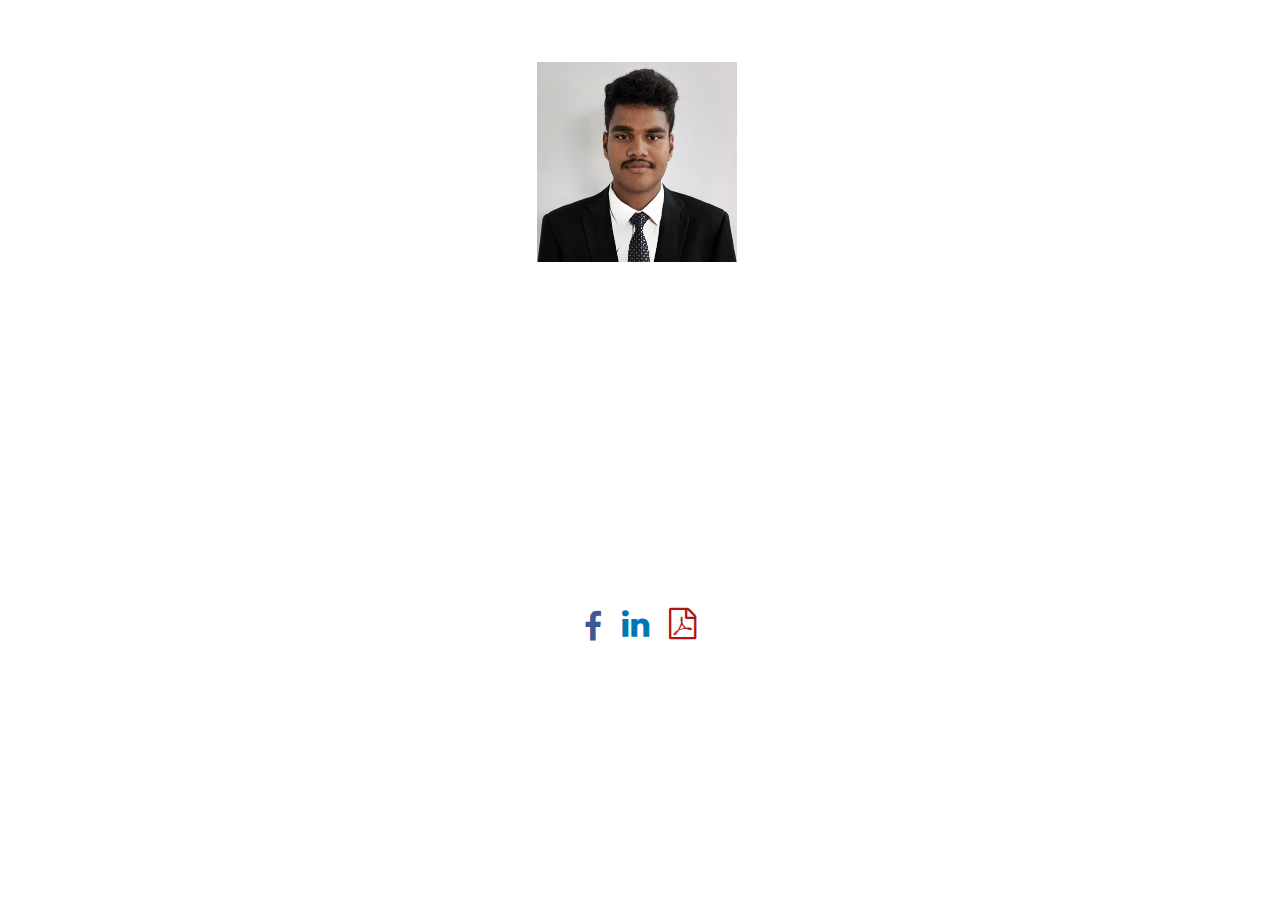
==== index.html @ abdd928c "Rename NithinBalaaji.me.html to index.html" ====
<html>
<head>
    <title>Nithin Balaaji</title>
    <link rel="stylesheet" type="text/css" href="style_1.css">
    <link rel="stylesheet" href="https://cdnjs.cloudflare.com/ajax/libs/font-awesome/4.7.0/css/font-awesome.min.css">
    <meta name="viewport" content="width=device-width , initial-scale=1.0">
	    <meta charset="utf-8">
</head>

<body>
    
    <h2>
        <p spacing="1.5"align="center">
        <font face="Courier" color="white" align="center"><u><b>Welcome!</b></u></font>
        
     <br>
     <br>
    <img src= "D V Nithin Balaaji_Photo.jpg" alt="Nithin" width="200" height="200">
    <img size=40 px>
    <br>
    <br>
    <font face="arial" color="white" size="5"><i>Nithin Balaaji here!</i></font>
    
    
        </p>
    </h2>
    <h3>
        <p align="center">
            <font color="white" face="Georgia" spacing="1.5">An aspiring technocrat who believes in<br>Coding, Creating and Building<br>for Life and Living.<br><br>
            Passionate to create products and solutions aimed at unlocking the <br>
            infinite potentials of humanity for a greater cause and tomorrow.<br>
            <br>
            
            1st Year - CSE - NIT Trichy. </font>
            <br>
            <br>
            <br>
            <br>
    
        </p>     
        
    </h3>
    
     
        <div id="myLinks" class="row margin icons" align="center">
            
					<a href="https://www.facebook.com/Nithin.aka.Balaaji.aka.Bala"><i class="fa fa-facebook fa-lg fa-2x" style="color:#3b5998;"></i></a>
					 &nbsp;  &nbsp;
                     <a href="https://www.linkedin.com/in/nithin-balaaji/"><i class="fa fa-linkedin fa-2x" style="color:#0077b5;"></i></a>
                      &nbsp;  &nbsp;
					<a href="Nithin Balaaji D V_Resume.pdf"><i class="fa fa-file-pdf-o no_pad fa-2x" style="color:#AF1515"></i></a>
				</div>
        

    
</body>
</html>
---- style_1.css ----
<h1>{
    
    align-content: center;
}
body{
        background-image:url("https://img.wallpapersafari.com/desktop/1920/1080/24/41/DFxIKP.jpg");
        }
        
div{
    background: rgba(255,255,255,0.7);
    
}
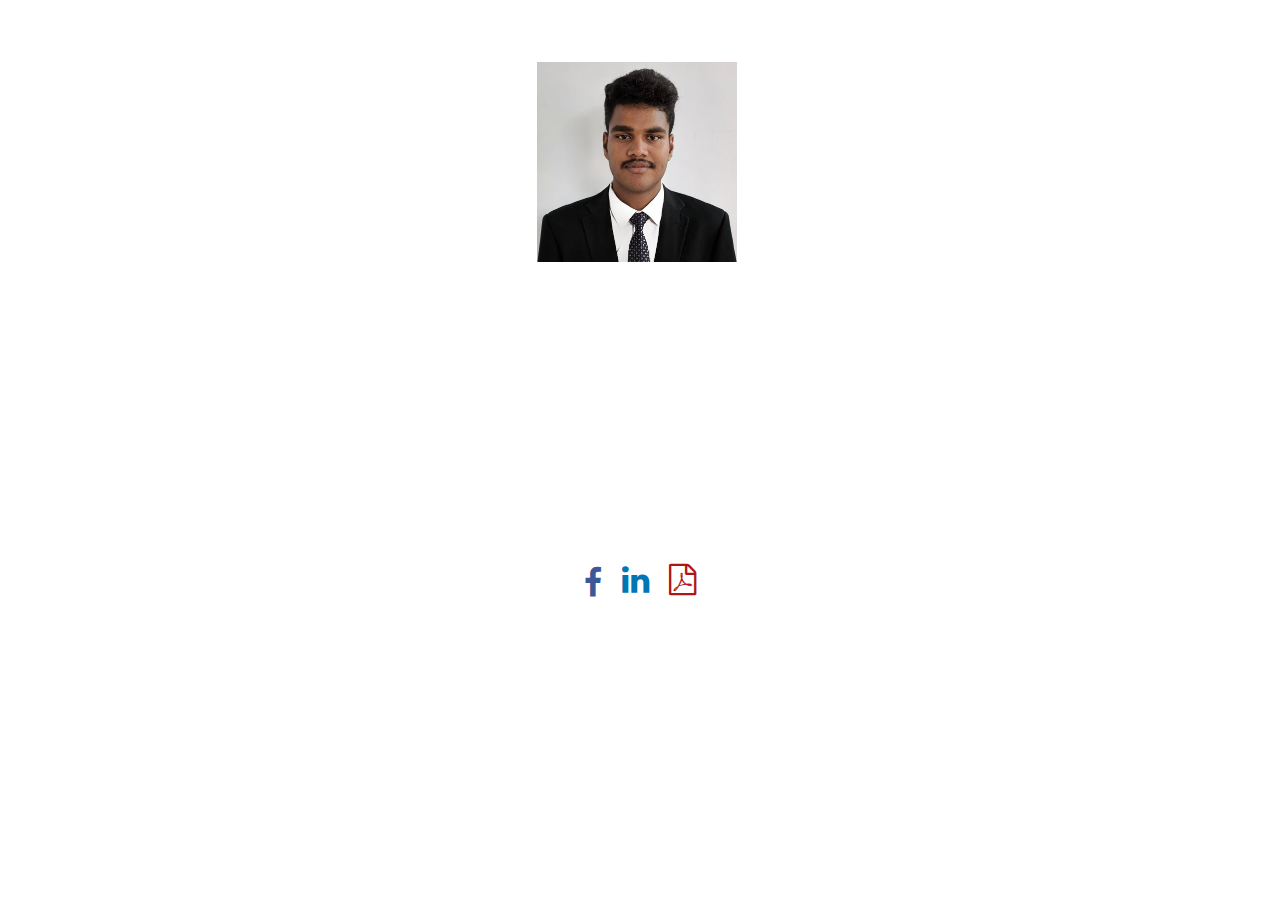
==== commit 522f20cf: "Update index.html" ====
--- a/index.html
+++ b/index.html
@@ -34,8 +34,7 @@
             1st Year - CSE - NIT Trichy. </font>
             <br>
             <br>
-            <br>
-            <br>
+            
     
         </p>     
         
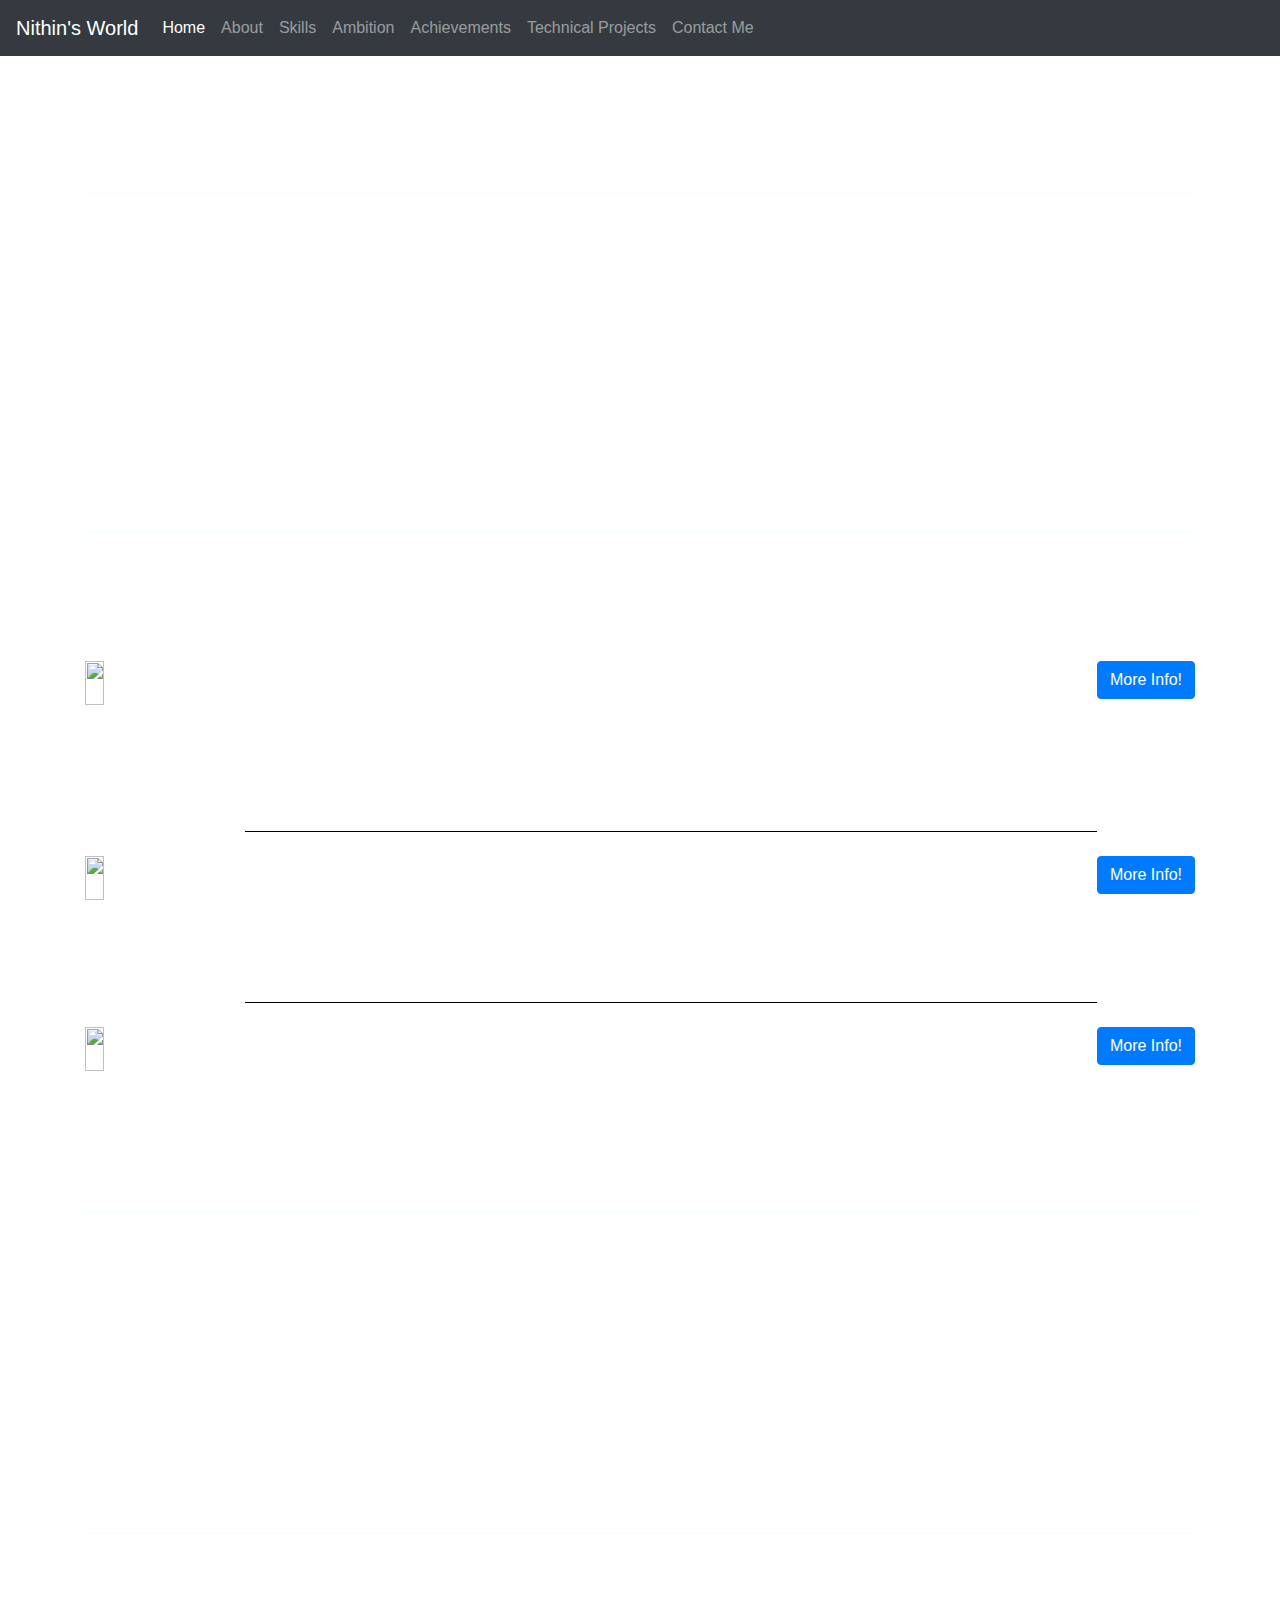
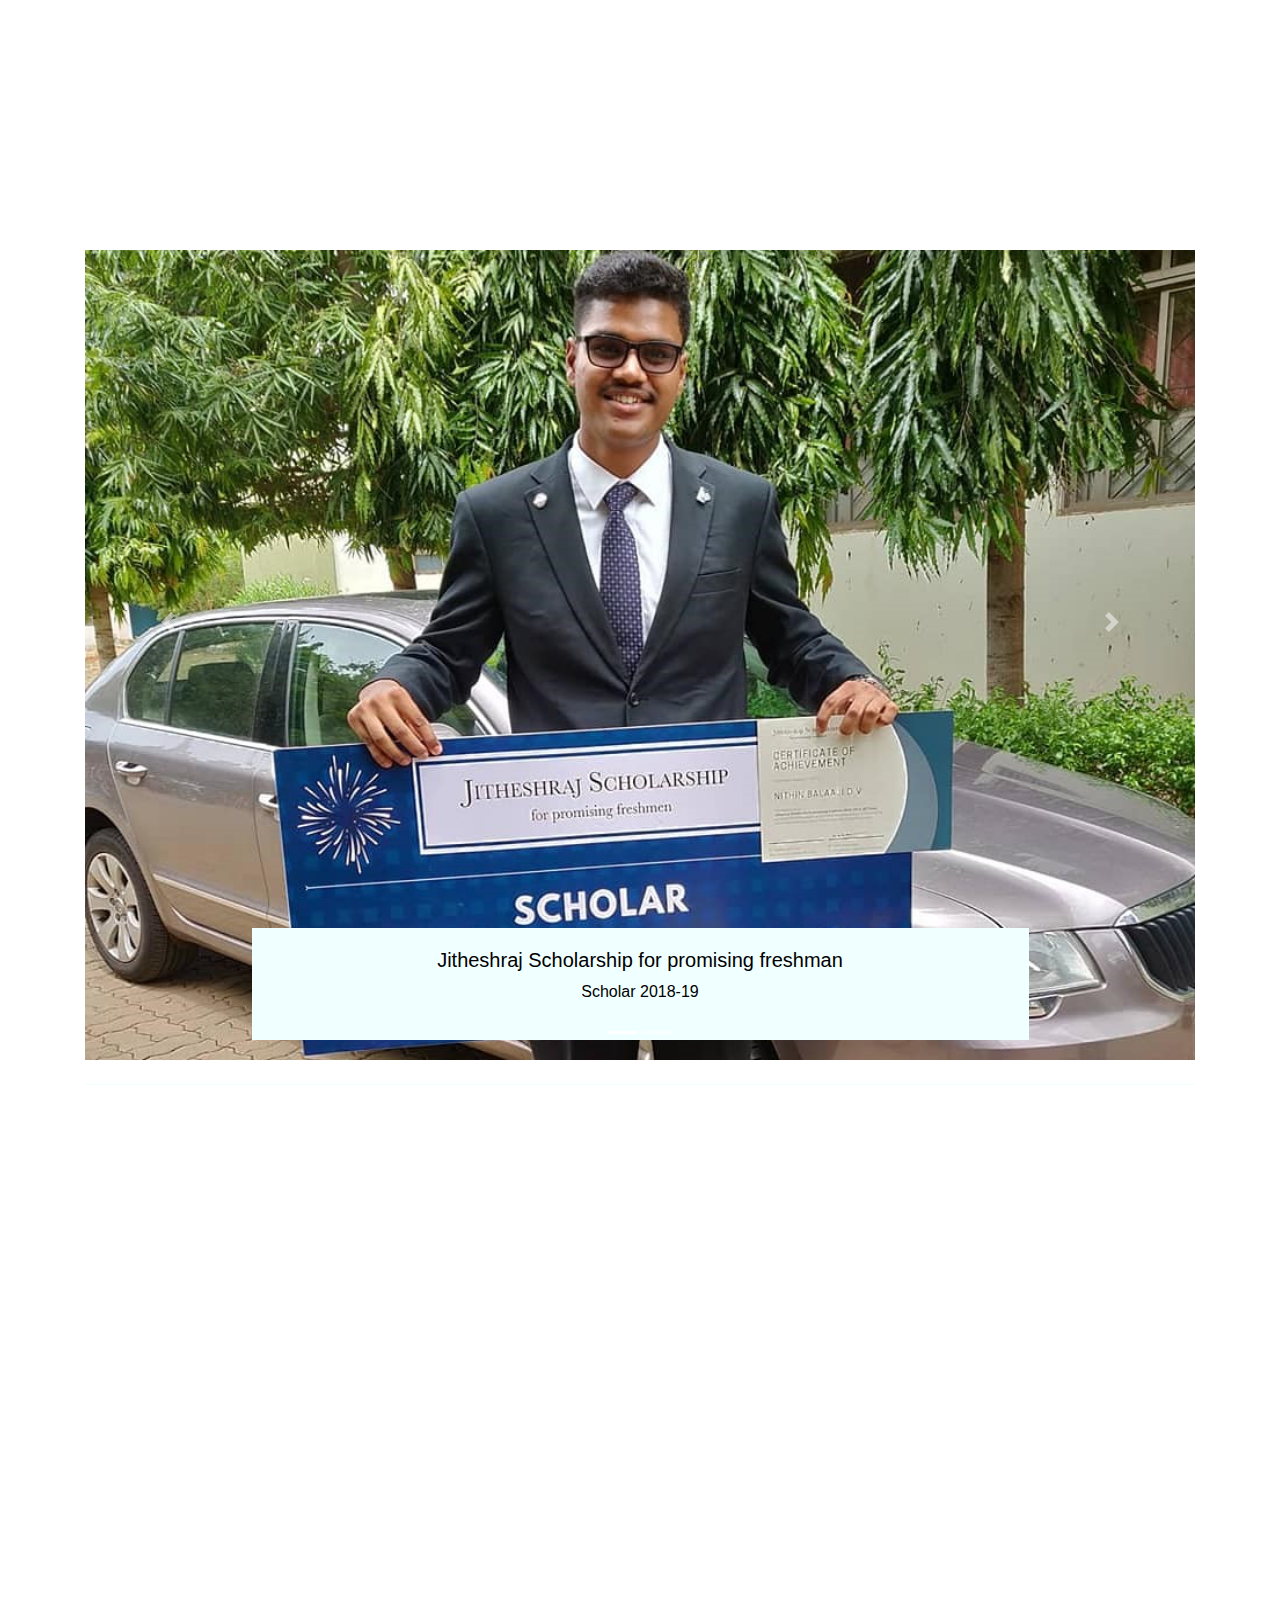
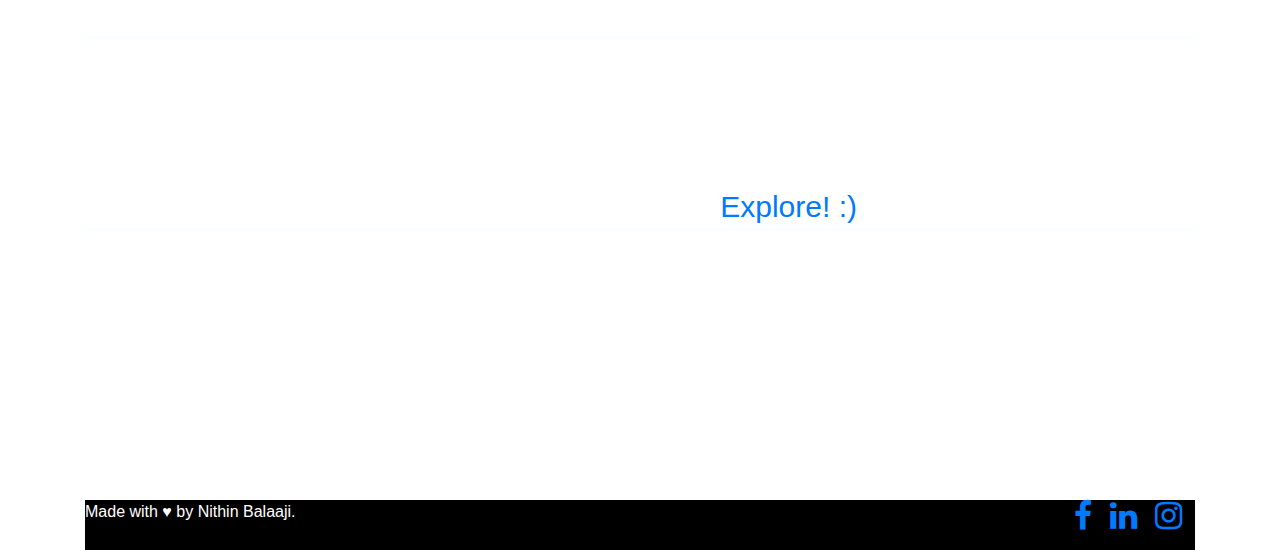
==== commit 93fe48a5: "Add files via upload" ====
--- a/index.html
+++ b/index.html
@@ -1,56 +1,465 @@
-<html>
-<head>
-    <title>Nithin Balaaji</title>
-    <link rel="stylesheet" type="text/css" href="style_1.css">
-    <link rel="stylesheet" href="https://cdnjs.cloudflare.com/ajax/libs/font-awesome/4.7.0/css/font-awesome.min.css">
-    <meta name="viewport" content="width=device-width , initial-scale=1.0">
-	    <meta charset="utf-8">
-</head>
-
+    <!-- Bootstrap CSS -->
+
+        <style>
+            #demo {
+                text-align: center;
+                font-size: 30px;
+                margin-top: 2%;
+            }
+
+            .container{
+                margin-top: 4%;
+                color: white;
+            }
+
+            body{
+                background: url("https://i.pinimg.com/originals/4a/96/e6/4a96e602750b8ef669a77565becf3939.gif");
+            }
+
+
+        </style>
+    <head>
+        <!-- Required meta tags -->
+        <link rel="stylesheet" href="https://stackpath.bootstrapcdn.com/bootstrap/4.3.1/css/bootstrap.min.css" integrity="sha384-ggOyR0iXCbMQv3Xipma34MD+dH/1fQ784/j6cY/iJTQUOhcWr7x9JvoRxT2MZw1T" crossorigin="anonymous">
+        <link rel="stylesheet" href="https://cdnjs.cloudflare.com/ajax/libs/font-awesome/4.7.0/css/font-awesome.min.css">
+
+        <meta name="viewport" content="width=device-width, initial-scale=1">
+        <meta charset="utf-8">
+        <meta name="viewport" content="width=device-width, initial-scale=1, shrink-to-fit=no">
+
+        <!-- Bootstrap CSS -->
+        <link rel="stylesheet" href="https://stackpath.bootstrapcdn.com/bootstrap/4.3.1/css/bootstrap.min.css" integrity="sha384-ggOyR0iXCbMQv3Xipma34MD+dH/1fQ784/j6cY/iJTQUOhcWr7x9JvoRxT2MZw1T" crossorigin="anonymous">
+
+
+    </head>
 <body>
-    
-    <h2>
-        <p spacing="1.5"align="center">
-        <font face="Courier" color="white" align="center"><u><b>Welcome!</b></u></font>
-        
-     <br>
-     <br>
-    <img src= "D V Nithin Balaaji_Photo.jpg" alt="Nithin" width="200" height="200">
-    <img size=40 px>
-    <br>
-    <br>
-    <font face="arial" color="white" size="5"><i>Nithin Balaaji here!</i></font>
-    
-    
-        </p>
-    </h2>
-    <h3>
-        <p align="center">
-            <font color="white" face="Georgia" spacing="1.5">An aspiring technocrat who believes in<br>Coding, Creating and Building<br>for Life and Living.<br><br>
-            Passionate to create products and solutions aimed at unlocking the <br>
-            infinite potentials of humanity for a greater cause and tomorrow.<br>
-            <br>
-            
-            1st Year - CSE - NIT Trichy. </font>
-            <br>
-            <br>
-            
-    
-        </p>     
-        
-    </h3>
-    
-     
-        <div id="myLinks" class="row margin icons" align="center">
-            
-					<a href="https://www.facebook.com/Nithin.aka.Balaaji.aka.Bala"><i class="fa fa-facebook fa-lg fa-2x" style="color:#3b5998;"></i></a>
-					 &nbsp;  &nbsp;
-                     <a href="https://www.linkedin.com/in/nithin-balaaji/"><i class="fa fa-linkedin fa-2x" style="color:#0077b5;"></i></a>
-                      &nbsp;  &nbsp;
-					<a href="Nithin Balaaji D V_Resume.pdf"><i class="fa fa-file-pdf-o no_pad fa-2x" style="color:#AF1515"></i></a>
-				</div>
-        
-
-    
+
+
+<!-- Optional JavaScript -->
+<!-- jQuery first, then Popper.js, then Bootstrap JS -->
+<script src="https://code.jquery.com/jquery-3.3.1.slim.min.js" integrity="sha384-q8i/X+965DzO0rT7abK41JStQIAqVgRVzpbzo5smXKp4YfRvH+8abtTE1Pi6jizo" crossorigin="anonymous"></script>
+<script src="https://cdnjs.cloudflare.com/ajax/libs/popper.js/1.14.7/umd/popper.min.js" integrity="sha384-UO2eT0CpHqdSJQ6hJty5KVphtPhzWj9WO1clHTMGa3JDZwrnQq4sF86dIHNDz0W1" crossorigin="anonymous"></script>
+<script src="https://stackpath.bootstrapcdn.com/bootstrap/4.3.1/js/bootstrap.min.js" integrity="sha384-JjSmVgyd0p3pXB1rRibZUAYoIIy6OrQ6VrjIEaFf/nJGzIxFDsf4x0xIM+B07jRM" crossorigin="anonymous"></script>
+<script>
+    $(function(){
+        $('li').on('click',function(e){
+            e.preventDefault();
+            $('html, body').animate({
+                scrollTop: $($(e.target).attr("href")).offset().top
+            }, 1000);
+        });
+    });
+</script>
+
+
+
+
+
+<script src="https://ajax.googleapis.com/ajax/libs/jquery/2.1.1/jquery.min.js"></script>
+
+<nav class="navbar navbar-expand-lg navbar-dark bg-dark fixed-top">
+    <!-- Navbar content -->
+    <a class="navbar-brand" href="index.php">Nithin's World</a>
+    <button class="navbar-toggler" type="button" data-toggle="collapse" data-target="#navbarNav" aria-controls="navbarNav" aria-expanded="false" aria-label="Toggle navigation">
+        <span class="navbar-toggler-icon"></span>
+    </button>
+    <div class="collapse navbar-collapse" id="navbarNav">
+        <ul id="topmenu" class="navbar-nav">
+            <li class="nav-item active">
+                <a class="nav-link" href="#top">Home <span class="sr-only">(current)</span></a>
+            </li>
+            <li class="nav-item">
+                <a class="nav-link" href="#about">About</a>
+            </li>
+            <li class="nav-item">
+                <a class="nav-link" href="#interest">Skills</a>
+            </li>
+            <li class="nav-item">
+                <a class="nav-link" href="#ambition">Ambition</a>
+            </li>
+            <li class="nav-item">
+                <a class="nav-link" href="#project">Achievements</a>
+            </li>
+            <li class="nav-item">
+                <a class="nav-link" href="#tech">Technical Projects</a>
+            </li>
+            <li class="nav-item">
+                <a class="nav-link" href="#contact">Contact Me</a>
+            </li>
+        </ul>
+    </div>
+
+</nav>
+
+<script>
+
+
+    $(document).ready(function () {
+        $(document).on("scroll", onScroll);
+
+        //smoothscroll
+        $('a[href^="#"]').on('click', function (e) {
+            e.preventDefault();
+            $(document).off("scroll");
+
+            $('a').each(function () {
+                $(this).removeClass('active');
+            })
+            $(this).addClass('active');
+
+            var target = this.hash,
+                menu = target;
+            $target = $(target);
+            $('html, body').stop().animate({
+                'scrollTop': $target.offset().top+2
+            }, 500, 'swing', function () {
+                window.location.hash = target;
+                $(document).on("scroll", onScroll);
+            });
+        });
+    });
+
+    function onScroll(event){
+        var scrollPos = $(document).scrollTop();
+        $('#navbarNav a').each(function () {
+            var currLink = $(this);
+            var refElement = $(currLink.attr("href"));
+            if (refElement.position().top -20 <= scrollPos && refElement.position().top + refElement.height() -20> scrollPos) {
+                $('#navbarNav ul li a').removeClass("active");
+                currLink.addClass("active");
+            }
+            else{
+                currLink.removeClass("active");
+            }
+        });
+    }
+
+
+</script>
+
+
+<script>
+
+    var countDownDate = new Date("Aug 22, 2019 23:59:59").getTime();
+
+
+    var x = setInterval(function() {
+
+
+        var now = new Date().getTime();
+
+
+        var distance = countDownDate - now;
+
+
+        var days = Math.floor(distance / (1000 * 60 * 60 * 24));
+        var hours = Math.floor((distance % (1000 * 60 * 60 * 24)) / (1000 * 60 * 60));
+        var minutes = Math.floor((distance % (1000 * 60 * 60)) / (1000 * 60));
+        var seconds = Math.floor((distance % (1000 * 60)) / 1000);
+
+
+        document.getElementById("demo").innerHTML = days + "d " + hours + "h "
+            + minutes + "m " + seconds + "s ";
+
+        if (distance < 0) {
+            clearInterval(x);
+            document.getElementById("demo").innerHTML = "EXPIRED";
+        }
+    }, 1000);
+</script>
+
+<body>
+
+
+<div class="container">
+    <div id="top" style="font-size: 25px;"><br>
+        Will return to India in: <br>
+    </div>
+    <div id="demo" style="border-bottom: 1px solid azure;"><br></div>
+    <div id="intro" style="font-size: 20px; ">
+        <br>
+        Hey! Thanks for taking out your time. Welcome to my page. Do go through it and contact me for any queries or information!
+        <br> Enjoy!
+    </div>
+
+
+    <div id="about" style="border-bottom: 1px solid azure "><br>
+        <br>
+        <h1><u>About</u></h1> Hey People! Welcome to my page. <br> I am Nithin Balaaji, a 2nd Year Computer Science and Engineering Student at the National Institute of Technology, Trichy.
+        I am passionate of creating and building products for life and living. I am an aspiring entreprenuer who is determined to bring a positive change to the people around.
+        I am a recipient of the Jitheshraj Scholarship for promising freshmen. I was a part of the Students' Council representing 900+ students of my batch. I dream to bring changes in and around
+        people which will strive for their betterment.<br>
+        <br>
+
+    </div>
+
+    <div id="entre" style="border-bottom: 1px solid azure">
+        <br>
+        <h1><u>My Ideals!</u></h1>
+        <br>
+        <br>
+        <ul class="list-unstyled">
+            <li class="media">
+                <img src="https://i.forbesimg.com/media/lists/people/ritesh-agarwal_416x416.jpg" class="mr-3" alt="..." style="width:13%">
+                <div class="media-body" style="border-bottom: 1px solid black">
+                    <h3 class="mt-0">Meet Ritesh Agarwal!</h3>
+                    <h5>CEO,OYO Rooms.</h5>
+                    Ritesh Agarwal is the founder and CEO of OYO. He started his business career at 17, back-packing across the country, living in budget accommodations to eventually create the idea behind OYO. He is the first resident Asian to be awarded the Thiel Fellowship. In his free time, he loves cycling and practicing yoga.
+                <br>
+                   <br>
+                </div>
+
+                <button type="button" class="btn btn-primary" data-toggle="modal" data-target="#exampleModalScrollable1">More Info!</button>
+
+                <!-- Modal -->
+                <div class="modal fade" id="exampleModalScrollable1" tabindex="-1" role="dialog" aria-labelledby="exampleModalScrollableTitle1" aria-hidden="true" style="color: black">
+                    <div class="modal-dialog modal-dialog-scrollable" role="document">
+                        <div class="modal-content">
+                            <div class="modal-header">
+                                <h5 class="modal-title" id="exampleModalScrollableTitle1">Ritesh Agarwal</h5>
+                                <button type="button" class="close" data-dismiss="modal" aria-label="Close">
+                                    <span aria-hidden="true">&times;</span>
+                                </button>
+                            </div>
+                            <div class="modal-body" style="color: black">
+                                Ritesh Agarwal is the young founder and CEO of OYO Rooms, the fastest growing network of hotels, offline and online. The current evaluation of OYO Rooms is over $400 million. OYO Rooms does nothing out of the box but provides travelers the coolest yet cheapest budget hotels.
+                                <br>
+                                Ritesh was born to a business family in Orissa and attended the Sacred Heart School in Raygada, Orissa. During the growing up days in Raygada, it was all about fun and learning for him. But Ritesh’s ways were rather unconventional from those of other kids. His fun elements included screwing around with the computer, trying hard to find opportunities to make mistakes so that he could learn new stuff. As a result, he gained a keen interest in softwares. This started with the idea of knowing more about it and then the hunger just went on increasing. To quench his thirst to know more, he borrowed his elder brother’s books for programming. Some of the fun languages like Basic and Pascal were taught in school itself, and rest he managed to learn from Google. He had started coding when he was just eight years old. Hence, software had obviously become his first love. By the time he reached tenth grade, he had made up his mind and wanted to take up coding for eleventh.
+
+                                Later in 2011, Ritesh moved to Delhi with strong intentions of starting up something of his own. At the same time, he also prepared for SAT to move to the States for further studies. But fortunately or unfortunately, SAT never happened. Thereafter he used to do nothing but read about entrepreneurs, startups, businesses and especially, Airbnb.
+                            </div>
+                            <div class="modal-footer">
+                                <button type="button" class="btn btn-secondary" data-dismiss="modal">Close</button>
+
+                            </div>
+                        </div>
+                    </div>
+                </div>
+
+            </li>
+            <li class="media my-4">
+                <img src="https://static.langimg.com/thumb/msid-63203438,width-400,resizemode-4/paytm.jpg" class="mr-3" alt="..."  style="width:13%">
+                <div class="media-body" style="border-bottom: 1px solid black">
+                    <h3 class="mt-0">Meet Vijay Shekhar Sharma!</h3>
+                    <h5>CEO,PayTM.</h5>
+                    Vijay Shekhar Sharma (born 1980) is an Indian billionaire businessman. He is the founder of mobile payments company Paytm. Sharma was ranked as India's youngest billionaire in 2017 by the Forbes with a net worth of $2.1 billion.
+                <br>
+                    <br>
+                </div>
+                <button type="button" class="btn btn-primary" data-toggle="modal" data-target="#exampleModalScrollable">More Info!</button>
+
+                <!-- Modal -->
+                <div class="modal fade" id="exampleModalScrollable" tabindex="-1" role="dialog" aria-labelledby="exampleModalScrollableTitle" aria-hidden="true" style="color: black">
+                    <div class="modal-dialog modal-dialog-scrollable" role="document">
+                        <div class="modal-content">
+                            <div class="modal-header">
+                                <h5 class="modal-title" id="exampleModalScrollableTitle">Vijay Shekhar Sharma</h5>
+                                <button type="button" class="close" data-dismiss="modal" aria-label="Close">
+                                    <span aria-hidden="true">&times;</span>
+                                </button>
+                            </div>
+                            <div class="modal-body">
+                                Brought up in the small town called Harduaganj near Aligarh, Vijay Shekhar Sharma taught himself to read two books at a time -- on in hindi and the other in English -- this helped him prepare for his dream to become an engineer. Sharma finished plus two at the age of 14 way ahead of the level but had to wait for year to get into an engineering college because of his age.                                <br>
+                                Since Sharma had done most of his schooling in Hindi, an English entrance exam would have been an ask but he took up the challenge. His technique to read two books at a time helped him crack the entrance for Delhi College of Engineering in 1994.
+                                The advent of Yahoo, Netscape altered the jobs landscape in India. Stories from Silicon Valley of people who dropped out to create firms became inspirational. Sharma teamed up with a friend to start his first company -- XS Corps -- while still in college. The firm built content management systems for the web with his college hostel room for office and a shopkeeper's phone as office landline.
+                           <br>
+                            In 2005, he had raised a hefty amount of Rs 8 lakh through his venture of which he was conned off 40%. He was devastated. But Sharma was not a man to give up so easily. Things took to a better turn when he began One97, the parent company of Paytm. He started experimenting with the three basics of internet- content, advertising and commerce. But the big eureka moment came in 2011 when he first pitched the idea of entering the payment ecosystem in front of his board.
+                            He put 1% of his equity, which was about $2 million around 2011, on the table and said, “This is for all of you, if I waste the money that we put on the site.” He adds, “There is no fun in doing what others ask you to do, the real fun is in doing what people say you can’t do.”
+                            </div>
+                            <div class="modal-footer">
+                                <button type="button" class="btn btn-secondary" data-dismiss="modal">Close</button>
+
+                            </div>
+                        </div>
+                    </div>
+                </div>
+            </li>
+            <li class="media">
+                <img src="https://specials-images.forbesimg.com/imageserve/5aa95bc131358e79a28bd295/416x416.jpg?background=000000&cropX1=0&cropX2=2558&cropY1=278&cropY2=2836" class="mr-3" alt="..." style="width:13%">
+                <div class="media-body">
+                    <h3 class="mt-0">Meet Trishneet Arora!</h3>
+                    <h5>CEO,Tac Security Systems.</h5>
+                    Trishneet Arora is the founder and CEO of TAC Security, an IT security company. Arora has written books on cyber security, ethical hacking and web defence. He was named in Forbes 30 Under 30 2018 Asia list and Fortune 40 Under 40 2019 List of India's Brightest Business Minds                    <br>
+                    <br>
+                </div>
+                <button type="button" class="btn btn-primary" data-toggle="modal" data-target="#exampleModalScrollable3">More Info!</button>
+
+                <!-- Modal -->
+                <div class="modal fade" id="exampleModalScrollable3" tabindex="-1" role="dialog" aria-labelledby="exampleModalScrollableTitle3" aria-hidden="true" style="color: black">
+                    <div class="modal-dialog modal-dialog-scrollable" role="document">
+                        <div class="modal-content">
+                            <div class="modal-header">
+                                <h5 class="modal-title" id="exampleModalScrollableTitle3">Trishneet Arora</h5>
+                                <button type="button" class="close" data-dismiss="modal" aria-label="Close">
+                                    <span aria-hidden="true">&times;</span>
+                                </button>
+                            </div>
+                            <div class="modal-body">
+                                Trishneet Arora is only 20 years old an international recognized Ethical Hacker, & Author, and Entrepreneur.
+
+
+
+                                Meet Trishneet Arora, a veritable wizard of technology who is an author, a cyber-security expert, an ethical hacker, an entrepreneur and an avid speaker on security solutions. Just at the age of 21, Trishneet has been able to accomplish a whole lot.
+
+                                With no family background in computers or business, Trishneet’s journey from a middle class child to a successful young adult is very extraordinary and inspirational.
+
+                                The tale began a decade ago when 11 year old Trishneet got his first computer. Soon he started to experiment with it and in turn learned all about computer hardware. As a result of his computer fanaticism he failed in the class VIII examination and completed his class X through open learning.
+
+
+
+                                Trishneet Arora has authored for book "The Hacking Era”, "Hacking TALK with Trishneet Arora"  and "Hacking with Smart Phones" with several technical manuals and given countless lectures, workshops and seminars throughout his career.
+
+
+                                Today his multinational enterprise, TAC Security Solutions, provides protection to corporations against network vulnerabilities and data theft and cyber security training. Some of TAC’s clients include the Central Bureau of Investigation (CBI), Punjab Police, Gujarat Police, Reliance Industries Limited, Amul, Ralson (India) Ltd, Avon Cycles Ltd, MNCs from Dubai and UK..
+                            </div>
+                            <div class="modal-footer">
+                                <button type="button" class="btn btn-secondary" data-dismiss="modal">Close</button>
+
+                            </div>
+                        </div>
+                    </div>
+                </div>
+            </li>
+        </ul>
+    </div>
+
+    <div id="interest" style="border-bottom: 1px solid azure">
+
+        <br><br>
+        <br>
+
+    <h1><u>Skills and Hobbies</u></h1><br>
+
+
+        •	Coding - WebDev.<br>
+        •	Good in analyzing and problem solving, thereby a continuous learner.<br>
+        •	Effective Communicator and a public speaker.<br>
+        •	Proficient Speaker in Tamil, English and Hindi Languages.<br>
+        •	 Extremely Hardworking and Organized.<br>
+        •	Loves travelling and exploring new places and people.<br>
+
+        <br>
+    </div>
+
+
+    <div id="ambition" style="border-bottom: 1px solid white;"><br><br>
+        <br>
+
+        <h1><u>Ambition</u></h1>
+        In the short term, I expect to pass out from this college with wonderful memories. I wish to get placed in a start up based company to understand the ins and outs of the market to have a better
+        understanding. In long term, I wish to start a business/company of my own which will create a positive impact. I have already started to think some business plans which would help me in the same.
+        I truly believe we are much more worth than we can imagine. We believe that the price tags set by companies is equivalent to our worth. But indeed we are worth the amount of business, the comapnies
+        are able to make out of us.
+        <br>
+
+    </div>
+    <div class="bd-example" style="border-bottom: 1px solid azure">
+<br>
+        <div id="carousel" class="carousel slide" data-ride="carousel">
+            <ol class="carousel-indicators">
+                <li data-target="#carousel" data-slide-to="0" class="active"></li>
+                <li data-target="#carousel" data-slide-to="1"></li>
+            </ol>
+
+            <div class="carousel-inner">
+                <h1><u>Some Photos</u></h1>
+                <div class="carousel-item active">
+                    <img src="Nithin_JRS.jpg" class="d-block w-100" alt="..." style="margin-top: 1%; height: 90%;">
+                    <div class="carousel-caption d-none d-md-block" style="background: azure; color: black;">
+                        <h5>Jitheshraj Scholarship for promising freshman</h5>
+                        <p>Scholar 2018-19</p>
+                    </div>
+                </div>
+                <div class="carousel-item">
+                    <img src="Nithin_DS.jpg" class="d-block w-100" alt="..." style="margin-top: 1%; height: 90%;">
+                    <div class="carousel-caption d-none d-md-block" style="background: azure; color: black;">
+                        <h5>Awarded for my contribution as the Deputy Secretary, Students' Council 2018-19.</h5>
+                        <p>L to R : Nithin, Prof. Deepak Phatak, Dr. Mini Shaji Thomas</p>
+                    </div>
+                </div>
+            </div>
+            <a class="carousel-control-prev" href="#carousel" role="button" data-slide="prev">
+                <span class="carousel-control-prev-icon" aria-hidden="true"></span>
+                <span class="sr-only">Previous</span>
+            </a>
+            <a class="carousel-control-next" href="#carousel" role="button" data-slide="next">
+                <span class="carousel-control-next-icon" aria-hidden="true"></span>
+                <span class="sr-only">Next</span>
+            </a>
+        </div>
+        <br>
+    </div>
+    <div id="project" style="border-bottom: 1px solid azure"><br><br>
+
+    <h1><u>Achievements</u></h1> <br>
+
+        <ul>
+            <li>
+        	Was awarded the Competent Communicator recognition from the Toastmasters International, USA.<br>
+            </li>
+        <li> Winner of various public speaking contests held at Eastern Province and Saudi Arabian Levels.<br>
+        </li>
+            <li>
+            Successfully served as the President of a Youth Leadership Program, conducted by Toastmasters International, USA, leading the team of talented young leaders.<br>
+            </li>
+            <li>
+        	School Representative in the Regional Inter School Debate Contests.<br>
+            </li> <li>
+        	Class Representative in the Annual Arts and Science Exhibition and exhibited a working prototype on the renewable energy applications.<br>
+        </li> <li>
+            Willfully Served in the Bharat Scouts & Guides, National Head Quarters - Bharat Scouts and Guides, New Delhi, India.<br>
+            </li> <li>
+            Represented the School in the prestigious Zonal level Sports Cluster Meet in the Badminton and had won Silver Medal Recognition, in the individuals’ category.<br>
+            </li> <li>
+        	Head of Operations, Smart India Hackathon 2019 conducted in NIT-Trichy.<br>
+            </li> <li>
+        	Deputy Marketing Manager of NIT Trichy Festival 2019 spearheading the Marketing activities, transforming a total of 4 Multinational Companies into sponsors.<br>
+            </li> <li>
+        	Executive Committee Member of the National Service Scheme, NIT-Trichy leading a team of 15 members towards serving the society and the community to the best of our abilities.<br>
+            </li> <li>
+        	Coordinator of the Workshops and Informal Team of Festember, annual cultural fest of NIT Trichy with a footfall of over 17,000 people from 500 colleges across India.<br>
+            </li>
+        </ul>
+
+        <br>
+    </div>
+
+    <div id="tech" style="border-bottom: 1px solid azure; font-size: 30px;"><br>
+        <h1><u>Tech Projects</u></h1> <br>
+
+        For my Projects please check my Github Repo: <a href="https://github.com/NithinBalaaji?tab=repositories";>Explore! :)</a>
+
+
+    </div>
+
+
+    <div id="contact" style="border-bottom: 1px solid white" align="center"><br><br>
+        <br>
+
+        <h1><u>Contact Me</u></h1> Get in touch with me for latest updates!<br>
+        Contact No: 00919952928550<br>
+        Email: nithinbalaajidv@gmail.com
+        <br>
+        <br>
+    </div>
+</iv>
+<footer style="background-color: black">
+    <div class="container" align="center">
+        <div class="row">
+                <p style="color: white">Made with ♥ by Nithin Balaaji.</p>
+                <hr>
+                <ul class="social-icon" align="center">
+                    <a href="https://www.facebook.com/Nithin.aka.Balaaji.aka.Bala" target="_blank" class="fa fa-facebook fa-2x wow fadeIn" data-wow-delay="0.3s"></a>&nbsp; &nbsp;
+                    <a href="https://www.linkedin.com/in/nithin-balaaji/" class="fa fa fa-linkedin fa-2x wow fadeIn" data-wow-delay="0.6s"></a>&nbsp; &nbsp;
+                    <a href="https://www.instagram.com/nithin.balaaji/" target="_blank" class="fa fa-instagram fa-2x wow fadeIn" data-wow-delay="0.9s"></a>&nbsp; &nbsp;
+
+                </ul>
+            </div>
+        </div>
+    </div>
+</footer>
 </body>
-</html>
+
+
+
+
